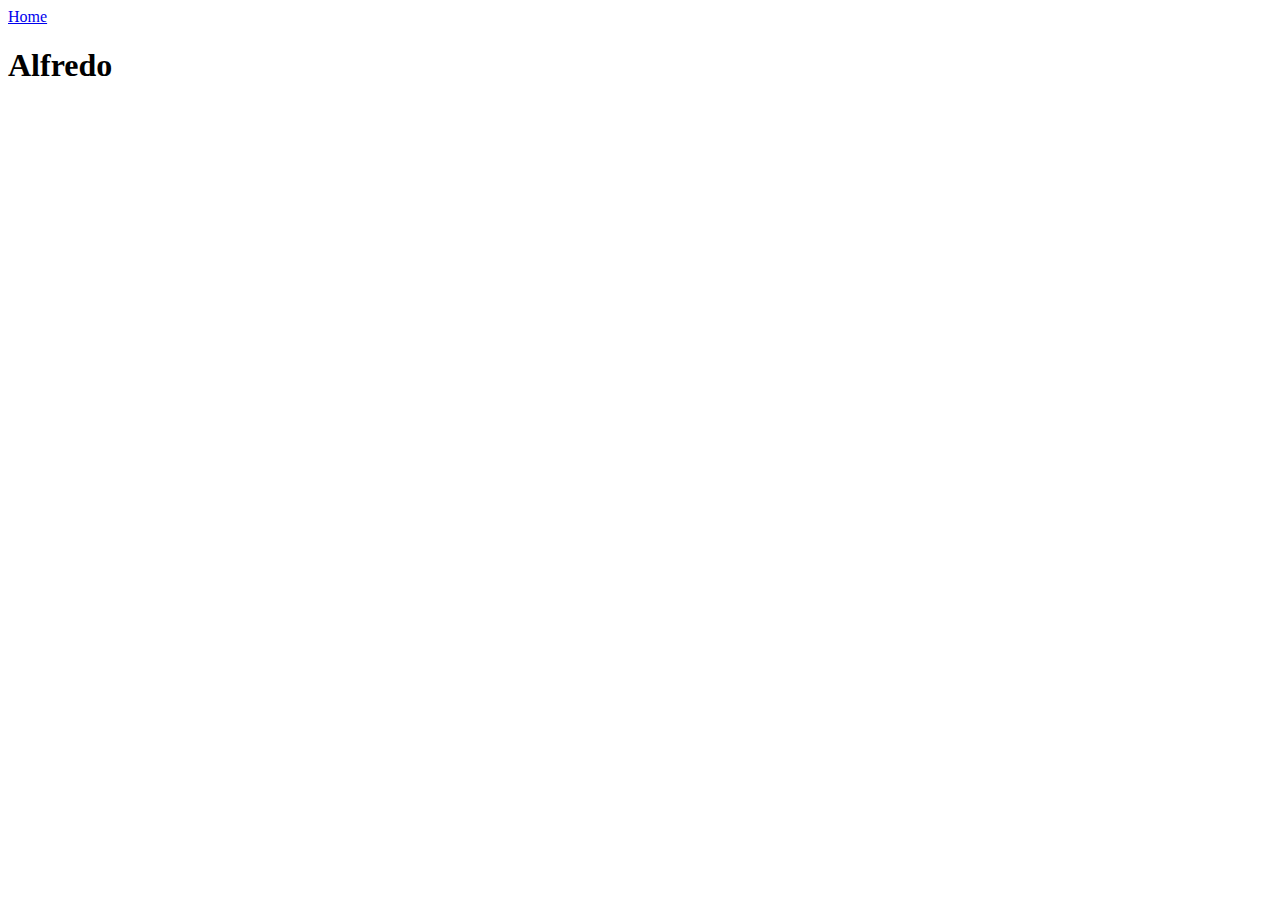
==== recipes/alfredo.html @ bff25fdb "Create new files and add links" ====
<!DOCTYPE html>
    <html lang="en">
        <head>
            <title>Alfredo</title>
            <meta charset="utf-8">
        </head>
        <body>
            <a href="../index.html">Home</a>
            <h1>Alfredo</h1>
        </body>
    </html>
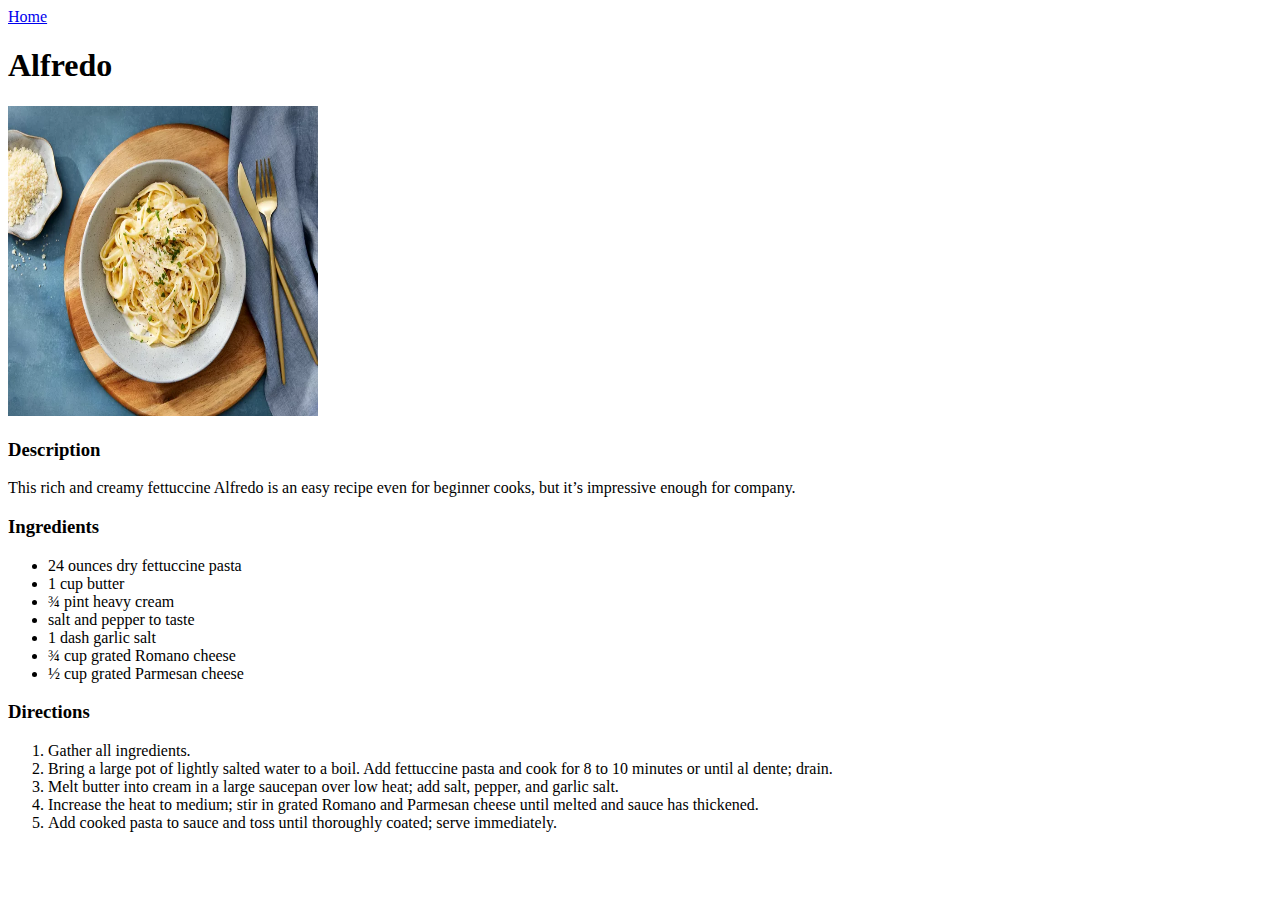
==== commit 446c407b: "Add ingredients and directions" ====
--- a/recipes/alfredo.html
+++ b/recipes/alfredo.html
@@ -7,5 +7,30 @@
         <body>
             <a href="../index.html">Home</a>
             <h1>Alfredo</h1>
+            <img src="../images/alfredo.jpg" alt="rich and creamy alfredo pasta" height="310" width="310">
+            <h3>Description</h3>
+                <p>
+                    This rich and creamy fettuccine 
+                    Alfredo is an easy recipe even for beginner cooks, 
+                    but it’s impressive enough for company.  
+                </p>
+            <h3>Ingredients</h3>
+                <ul>
+                    <li>24 ounces dry fettuccine pasta</li>
+                    <li>1 cup butter</li>
+                    <li>¾ pint heavy cream</li>
+                    <li>salt and pepper to taste</li>
+                    <li>1 dash garlic salt</li>
+                    <li>¾ cup grated Romano cheese</li>
+                    <li>½ cup grated Parmesan cheese</li>
+                </ul>
+            <h3>Directions</h3>
+                <ol>
+                    <li>Gather all ingredients.</li>
+                    <li>Bring a large pot of lightly salted water to a boil. Add fettuccine pasta and cook for 8 to 10 minutes or until al dente; drain.</li>
+                    <li>Melt butter into cream in a large saucepan over low heat; add salt, pepper, and garlic salt.</li>
+                    <li>Increase the heat to medium; stir in grated Romano and Parmesan cheese until melted and sauce has thickened.</li>
+                    <li>Add cooked pasta to sauce and toss until thoroughly coated; serve immediately.</li>
+                </ol>
         </body>
     </html>